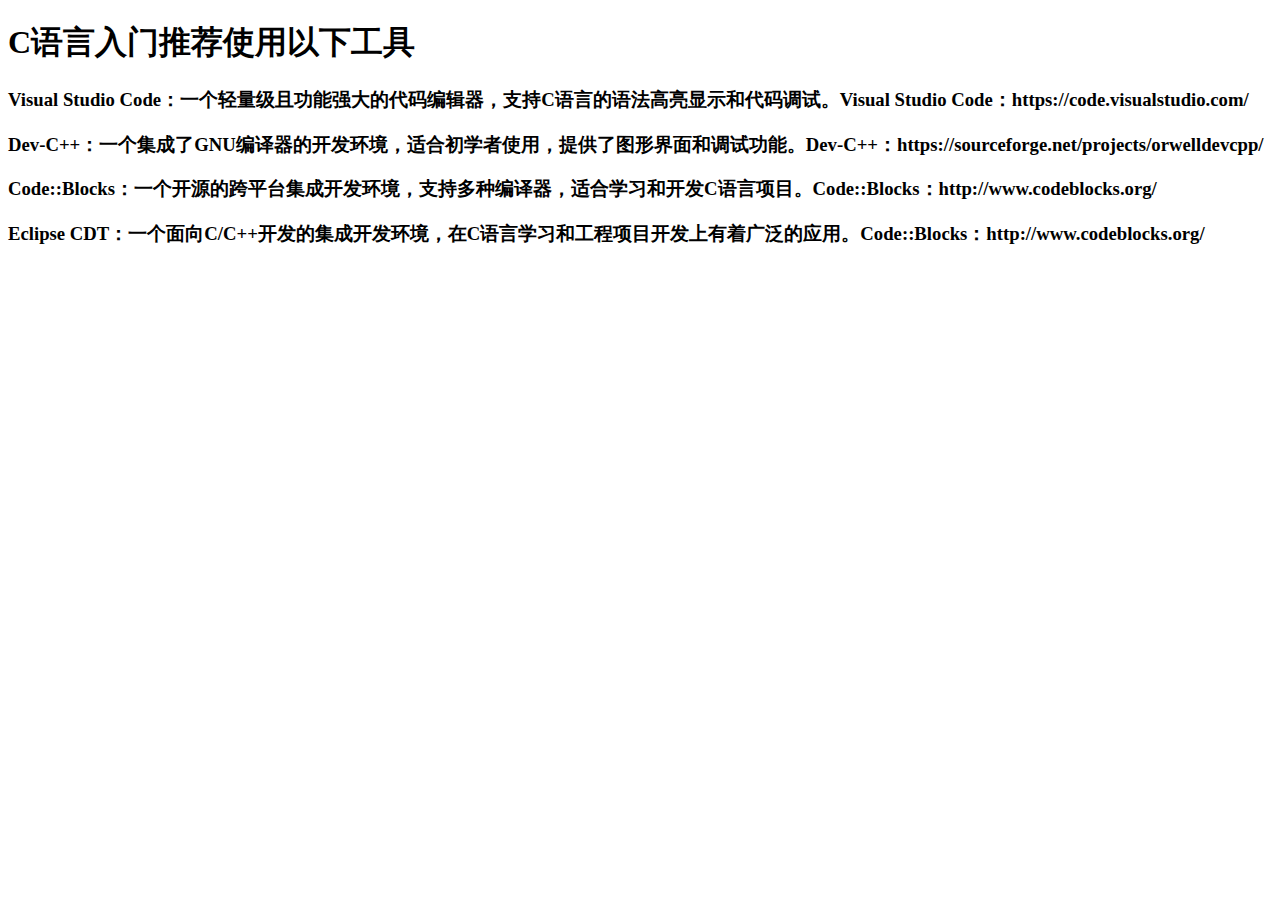
==== useful-tools.html @ 47d746d0 "Update useful-tools.html" ====
<!DOCTYPE html>
<html lang="zh">
<head>
    <meta charset="UTF-8">
    <meta name="viewport" content="width=device-width, initial-scale=1.0">
    <title>功能页面标题</title>
    <!-- 引入通用CSS样式（如果有的话） -->
    <link rel="stylesheet" href="styles.css">
</head>
<body>

<div class="container">
    <!-- 左侧导航栏保持不变，可以通过iframe或服务器端包含等方式复用 -->
    <div class="sidebar">
        <!-- 导航栏内容，与index.html中的相同 -->
    </div>
    <div class="main-content">
        <!-- 页面内容 -->
        <h1>C语言入门推荐使用以下工具</h1>
        <h3>Visual Studio Code：一个轻量级且功能强大的代码编辑器，支持C语言的语法高亮显示和代码调试。Visual Studio Code：https://code.visualstudio.com/</h3>
        <h3>Dev-C++：一个集成了GNU编译器的开发环境，适合初学者使用，提供了图形界面和调试功能。Dev-C++：https://sourceforge.net/projects/orwelldevcpp/</h3>
        <h3>Code::Blocks：一个开源的跨平台集成开发环境，支持多种编译器，适合学习和开发C语言项目。Code::Blocks：http://www.codeblocks.org/</h3>
        <h3>Eclipse CDT：一个面向C/C++开发的集成开发环境，在C语言学习和工程项目开发上有着广泛的应用。Code::Blocks：http://www.codeblocks.org/</h3>
    </div>
</div>

</body>
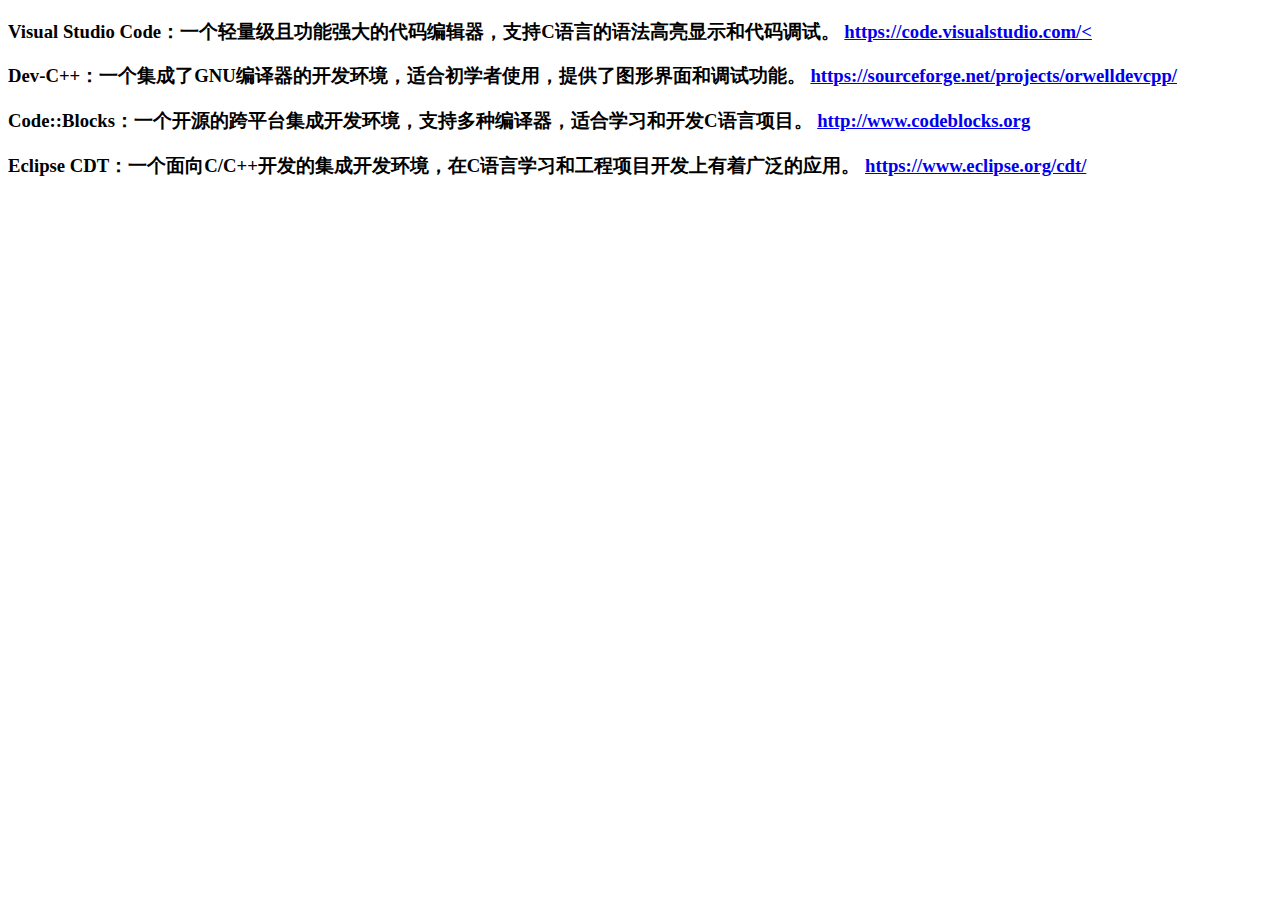
==== commit 37ca55f0: "Update useful-tools.html" ====
--- a/useful-tools.html
+++ b/useful-tools.html
@@ -15,12 +15,14 @@
         <!-- 导航栏内容，与index.html中的相同 -->
     </div>
     <div class="main-content">
-        <!-- 页面内容 -->
-        <h1>C语言入门推荐使用以下工具</h1>
-        <h3>Visual Studio Code：一个轻量级且功能强大的代码编辑器，支持C语言的语法高亮显示和代码调试。Visual Studio Code：https://code.visualstudio.com/</h3>
-        <h3>Dev-C++：一个集成了GNU编译器的开发环境，适合初学者使用，提供了图形界面和调试功能。Dev-C++：https://sourceforge.net/projects/orwelldevcpp/</h3>
-        <h3>Code::Blocks：一个开源的跨平台集成开发环境，支持多种编译器，适合学习和开发C语言项目。Code::Blocks：http://www.codeblocks.org/</h3>
-        <h3>Eclipse CDT：一个面向C/C++开发的集成开发环境，在C语言学习和工程项目开发上有着广泛的应用。Code::Blocks：http://www.codeblocks.org/</h3>
+        <h3>Visual Studio Code：一个轻量级且功能强大的代码编辑器，支持C语言的语法高亮显示和代码调试。
+          <a href="https://code.visualstudio.com/<">https://code.visualstudio.com/<</a></h3>
+        <h3>Dev-C++：一个集成了GNU编译器的开发环境，适合初学者使用，提供了图形界面和调试功能。
+          <a href="https://sourceforge.net/projects/orwelldevcpp/">https://sourceforge.net/projects/orwelldevcpp/</a></h3>
+        <h3>Code::Blocks：一个开源的跨平台集成开发环境，支持多种编译器，适合学习和开发C语言项目。
+          <a href="http://www.codeblocks.org/">http://www.codeblocks.org</a></h3>
+        <h3>Eclipse CDT：一个面向C/C++开发的集成开发环境，在C语言学习和工程项目开发上有着广泛的应用。
+          <a href="https://www.eclipse.org/cdt/">https://www.eclipse.org/cdt/</a></h3>
     </div>
 </div>
 
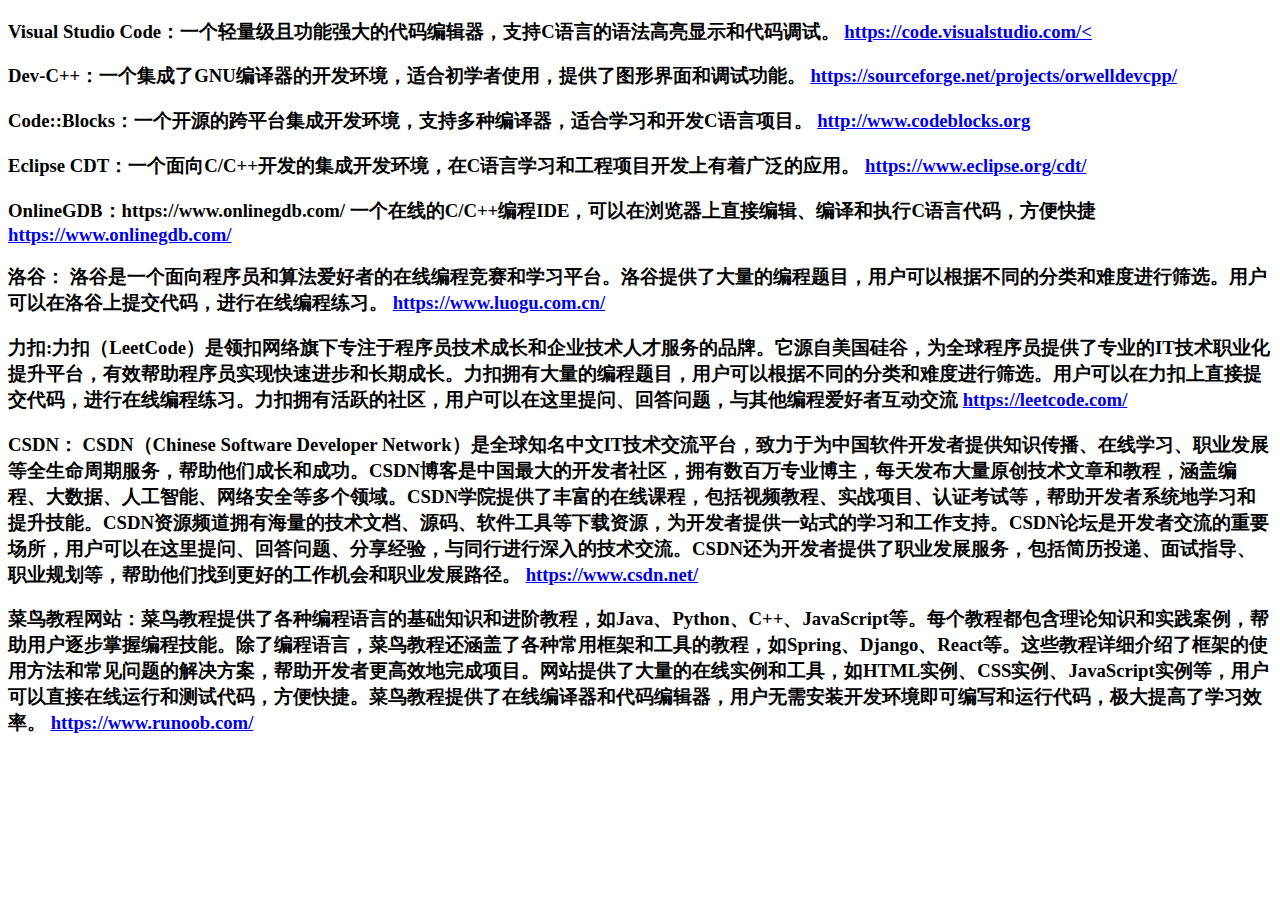
==== commit e46587e5: "Update useful-tools.html" ====
--- a/useful-tools.html
+++ b/useful-tools.html
@@ -16,13 +16,23 @@
     </div>
     <div class="main-content">
         <h3>Visual Studio Code：一个轻量级且功能强大的代码编辑器，支持C语言的语法高亮显示和代码调试。
-          <a href="https://code.visualstudio.com/<">https://code.visualstudio.com/<</a></h3>
+        <a href="https://code.visualstudio.com/">https://code.visualstudio.com/<</a></h3>
         <h3>Dev-C++：一个集成了GNU编译器的开发环境，适合初学者使用，提供了图形界面和调试功能。
-          <a href="https://sourceforge.net/projects/orwelldevcpp/">https://sourceforge.net/projects/orwelldevcpp/</a></h3>
+        <a href="https://sourceforge.net/projects/orwelldevcpp/">https://sourceforge.net/projects/orwelldevcpp/</a></h3>
         <h3>Code::Blocks：一个开源的跨平台集成开发环境，支持多种编译器，适合学习和开发C语言项目。
-          <a href="http://www.codeblocks.org/">http://www.codeblocks.org</a></h3>
+        <a href="http://www.codeblocks.org/">http://www.codeblocks.org</a></h3>
         <h3>Eclipse CDT：一个面向C/C++开发的集成开发环境，在C语言学习和工程项目开发上有着广泛的应用。
-          <a href="https://www.eclipse.org/cdt/">https://www.eclipse.org/cdt/</a></h3>
+        <a href="https://www.eclipse.org/cdt/">https://www.eclipse.org/cdt/</a></h3>
+        <h3>OnlineGDB：https://www.onlinegdb.com/  一个在线的C/C++编程IDE，可以在浏览器上直接编辑、编译和执行C语言代码，方便快捷
+        <a href="https://www.onlinegdb.com/">https://www.onlinegdb.com/</a></h3>
+        <h3>洛谷： 洛谷是一个面向程序员和算法爱好者的在线编程竞赛和学习平台。洛谷提供了大量的编程题目，用户可以根据不同的分类和难度进行筛选。用户可以在洛谷上提交代码，进行在线编程练习。
+        <a href="https://www.luogu.com.cn/ ">https://www.luogu.com.cn/ </a></h3>
+        <h3>力扣:力扣（LeetCode）是领扣网络旗下专注于程序员技术成长和企业技术人才服务的品牌。它源自美国硅谷，为全球程序员提供了专业的IT技术职业化提升平台，有效帮助程序员实现快速进步和长期成长。力扣拥有大量的编程题目，用户可以根据不同的分类和难度进行筛选。用户可以在力扣上直接提交代码，进行在线编程练习。力扣拥有活跃的社区，用户可以在这里提问、回答问题，与其他编程爱好者互动交流
+            <a href="https://leetcode.com/">https://leetcode.com/</a></h3>
+            <h3>CSDN： CSDN（Chinese Software Developer Network）是全球知名中文IT技术交流平台，致力于为中国软件开发者提供知识传播、在线学习、职业发展等全生命周期服务，帮助他们成长和成功。CSDN博客是中国最大的开发者社区，拥有数百万专业博主，每天发布大量原创技术文章和教程，涵盖编程、大数据、人工智能、网络安全等多个领域。CSDN学院提供了丰富的在线课程，包括视频教程、实战项目、认证考试等，帮助开发者系统地学习和提升技能。CSDN资源频道拥有海量的技术文档、源码、软件工具等下载资源，为开发者提供一站式的学习和工作支持。CSDN论坛是开发者交流的重要场所，用户可以在这里提问、回答问题、分享经验，与同行进行深入的技术交流。CSDN还为开发者提供了职业发展服务，包括简历投递、面试指导、职业规划等，帮助他们找到更好的工作机会和职业发展路径。
+                <a href="https://www.csdn.net/">https://www.csdn.net/</a></h3>
+                <h3>菜鸟教程网站：菜鸟教程提供了各种编程语言的基础知识和进阶教程，如Java、Python、C++、JavaScript等。每个教程都包含理论知识和实践案例，帮助用户逐步掌握编程技能。除了编程语言，菜鸟教程还涵盖了各种常用框架和工具的教程，如Spring、Django、React等。这些教程详细介绍了框架的使用方法和常见问题的解决方案，帮助开发者更高效地完成项目。网站提供了大量的在线实例和工具，如HTML实例、CSS实例、JavaScript实例等，用户可以直接在线运行和测试代码，方便快捷。菜鸟教程提供了在线编译器和代码编辑器，用户无需安装开发环境即可编写和运行代码，极大提高了学习效率。
+                    <a href="https://www.runoob.com/">https://www.runoob.com/</a></h3>
     </div>
 </div>
 
